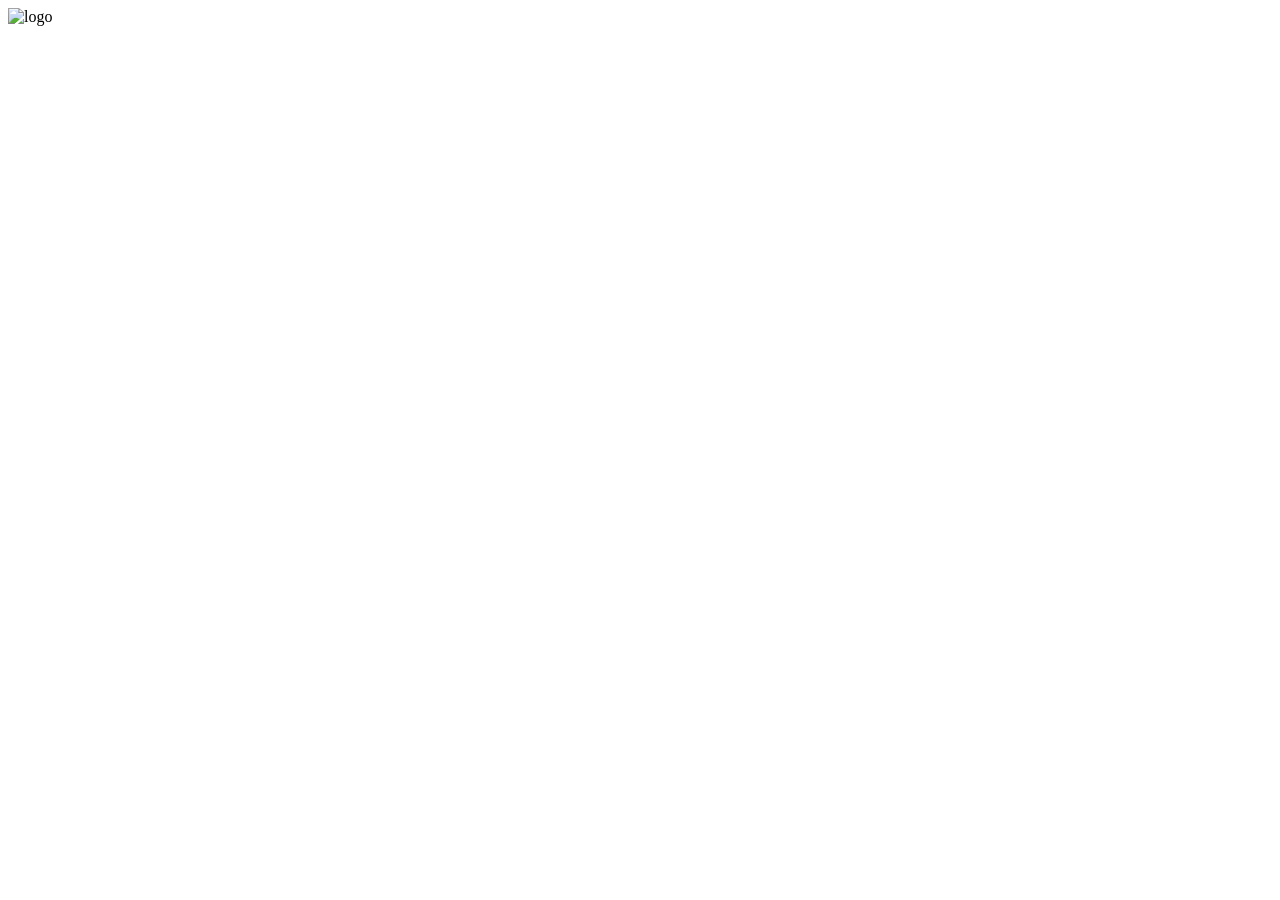
==== docs/index.html @ 717f63ce "initial commit" ====
<!DOCTYPE html>
<html lang="en">
<head>
    <meta charset="UTF-8">
    <title>My simple website</title>
</head>
<body>
<header>
    <img scr="logo.jpg"alt="logo"
</header>
<h1 welcome</h1>
</body>
</html>
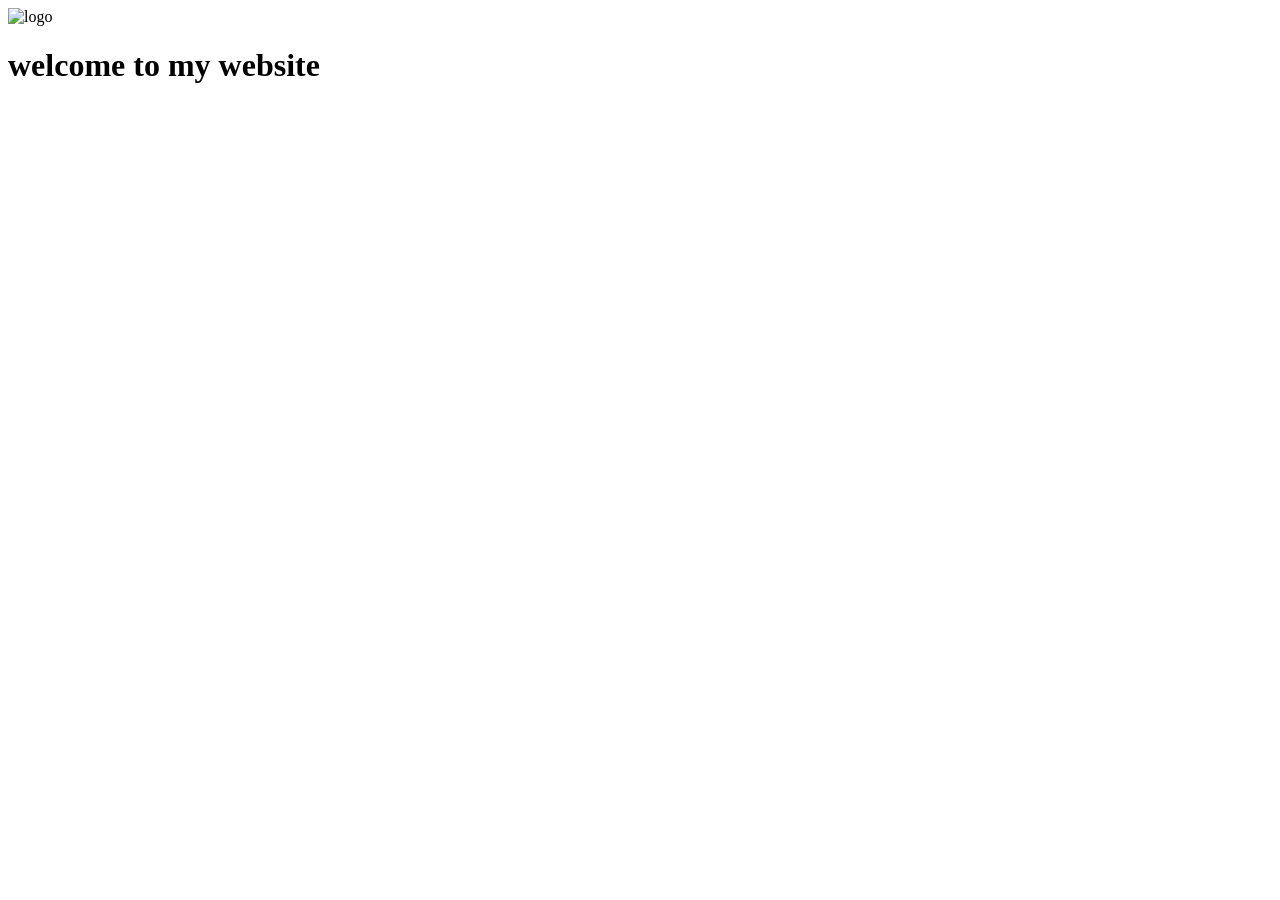
==== commit 826308cd: "Ready for Testing" ====
--- a/docs/index.html
+++ b/docs/index.html
@@ -6,8 +6,8 @@
 </head>
 <body>
 <header>
-    <img scr="logo.jpg"alt="logo"
+    <img scr="images.webp"alt="logo">
 </header>
-<h1 welcome</h1>
+<h1>welcome to my website</h1>
 </body>
 </html>
